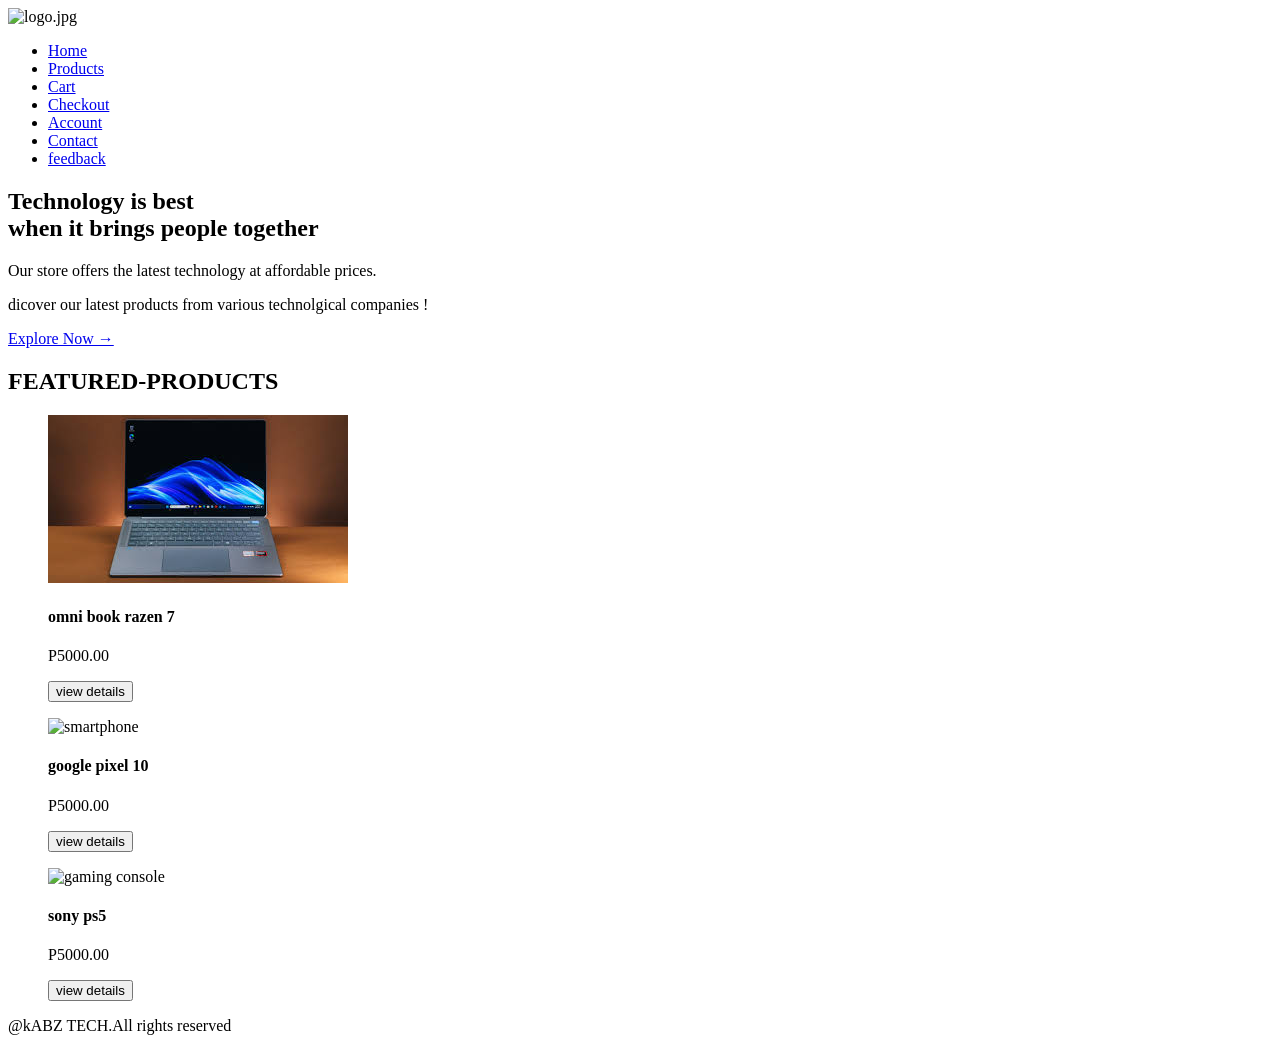
==== index.html @ fe43ceb5 "Update index.html" ====
<!DOCTYPE html>
<html lang="en">
<head>
    <meta charset="UTF-8">
    <meta name="viewport" content="width= , initial-scale=1.0">
    <title>Kabz Tech|E-Commerce Website  </title>
     <link rel="stylesheet" href="style.css">

</head>
<body>  
   <header>
          <section class="logo">
            <img src="images/logo.jpg"width="125px" alt="logo.jpg">
          </section>    
        <nav>
            <ul>
                <li><a href="index.html">Home</a></li>
                <li><a href="product.html">Products</a></li>
                <li><a href="cart.html">Cart</a></li>  
                <li><a href="checkout.html">Checkout</a></li>
                <li><a href="account.html">Account</a></li>
                <li><a href="contact.html">Contact</a></li> 
                <li><a href="feedback.html">feedback</a></li>
            </ul>
        </nav>
 </header> 

     <section class="hero"> 
         <h1>Technology is best <br>when it brings people together </h1>
         <p>Our store offers the latest technology at affordable  prices.</p>
         <p>dicover our latest products from various technolgical companies ! </p>
         <a href="product.html" class="btn">Explore Now &#8594;</a>
          
        </section>
 
 
    <!----Featured products-->
    <main id="products">
        <h2>FEATURED-PRODUCTS</h2>
        <section class="rows">
          <article class="Images">
              <figure>
             <img src="Images/omni book razen 7.jpg" alt="laptop">
             <h4>omni book razen 7</h4>
             <p>P5000.00</p>
             <button class="product.html">view details</button>
          </figure>
           
            <figure>
              <img src="IMAGES/google pixel 10.jpg" alt="smartphone"> 
              <h4>google pixel 10</h4>
              <p>P5000.00</p>
             <button class="product.html">view details</button>
            </figure>

           <figure>
             <img src="IMAGES/ps5.jpg" alt="gaming console">
             <h4>sony ps5</h4>
             <p>P5000.00</p>
             <button class= "product.html"btn>view details</button>
          </figure>
           
      </section>
      </main>
                
             
     
        <!--FOOTER-->
        <footer class="container">    
          <p>
              @kABZ TECH.All rights reserved   
         </p>     
        </footer>
    
</body>
</html>
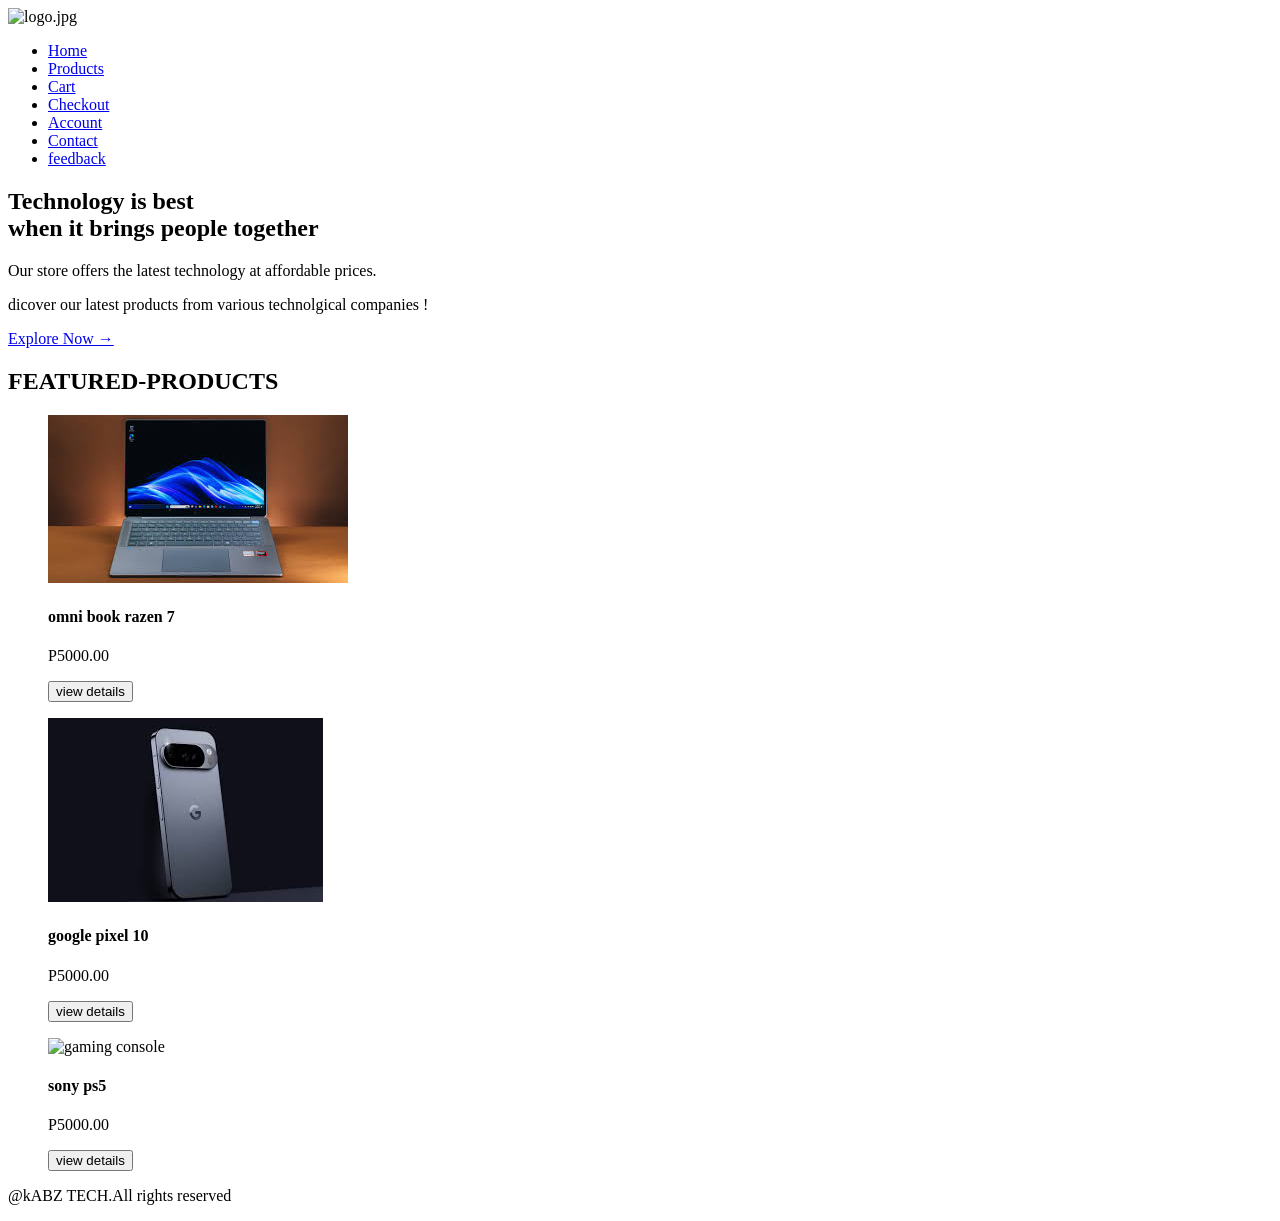
==== commit 39dddc39: "Update index.html" ====
--- a/index.html
+++ b/index.html
@@ -47,7 +47,7 @@
           </figure>
            
             <figure>
-              <img src="IMAGES/google pixel 10.jpg" alt="smartphone"> 
+              <img src="Images/google pixel 10.jpg" alt="smartphone"> 
               <h4>google pixel 10</h4>
               <p>P5000.00</p>
              <button class="product.html">view details</button>
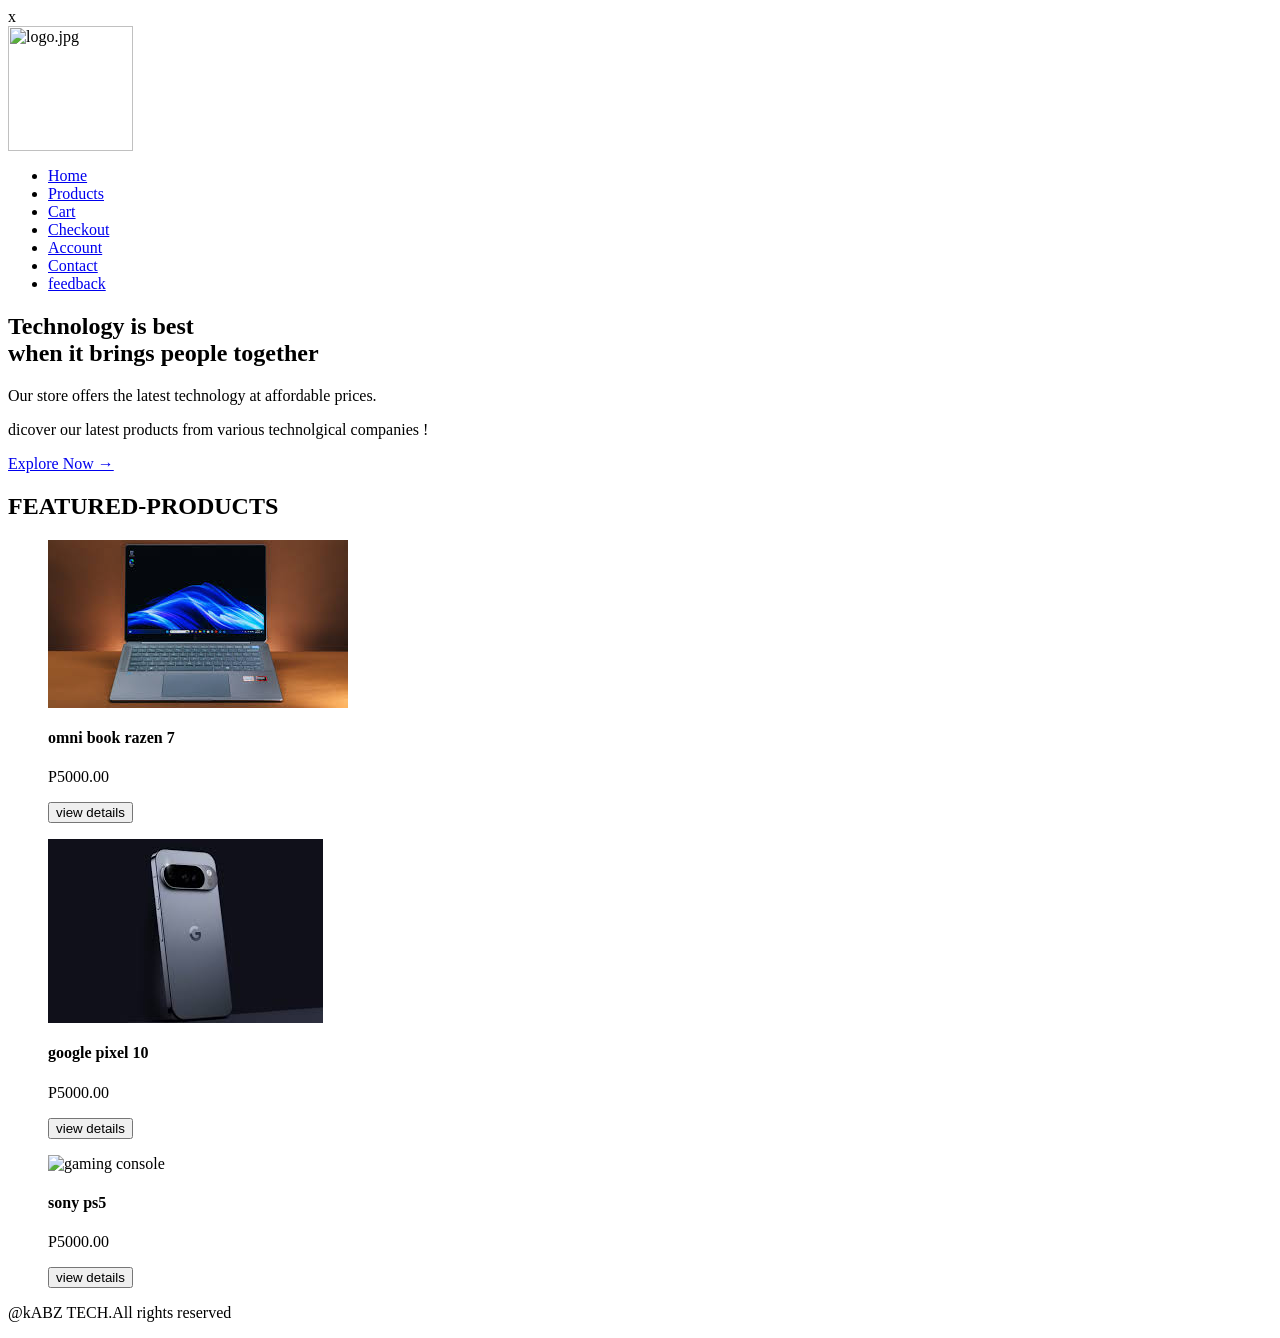
==== commit b79ecf11: "Fix HTML formatting and structure" ====
--- a/index.html
+++ b/index.html
@@ -1,4 +1,4 @@
-<!DOCTYPE html>
+x<!DOCTYPE html>
 <html lang="en">
 <head>
     <meta charset="UTF-8">
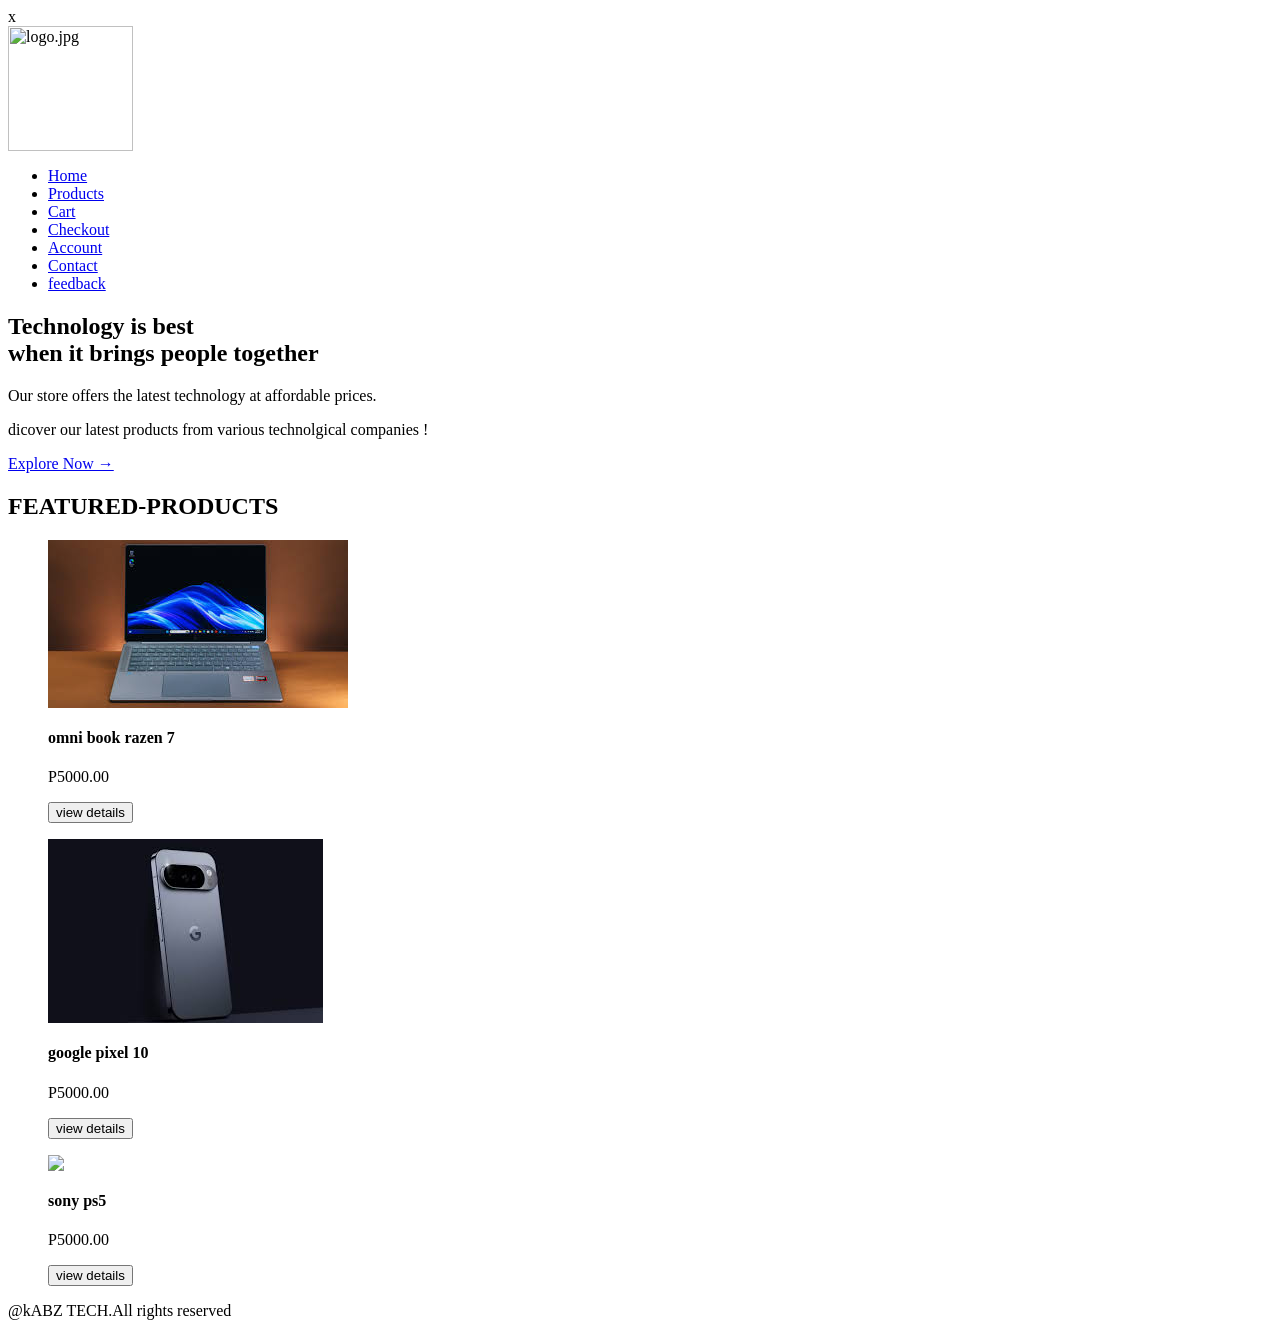
==== commit ae3296fc: "Update index.html" ====
--- a/index.html
+++ b/index.html
@@ -54,7 +54,7 @@
             </figure>
 
            <figure>
-             <img src="IMAGES/ps5.jpg" alt="gaming console">
+             <img src="Images/ps5.jpg alt="gaming console">
              <h4>sony ps5</h4>
              <p>P5000.00</p>
              <button class= "product.html"btn>view details</button>
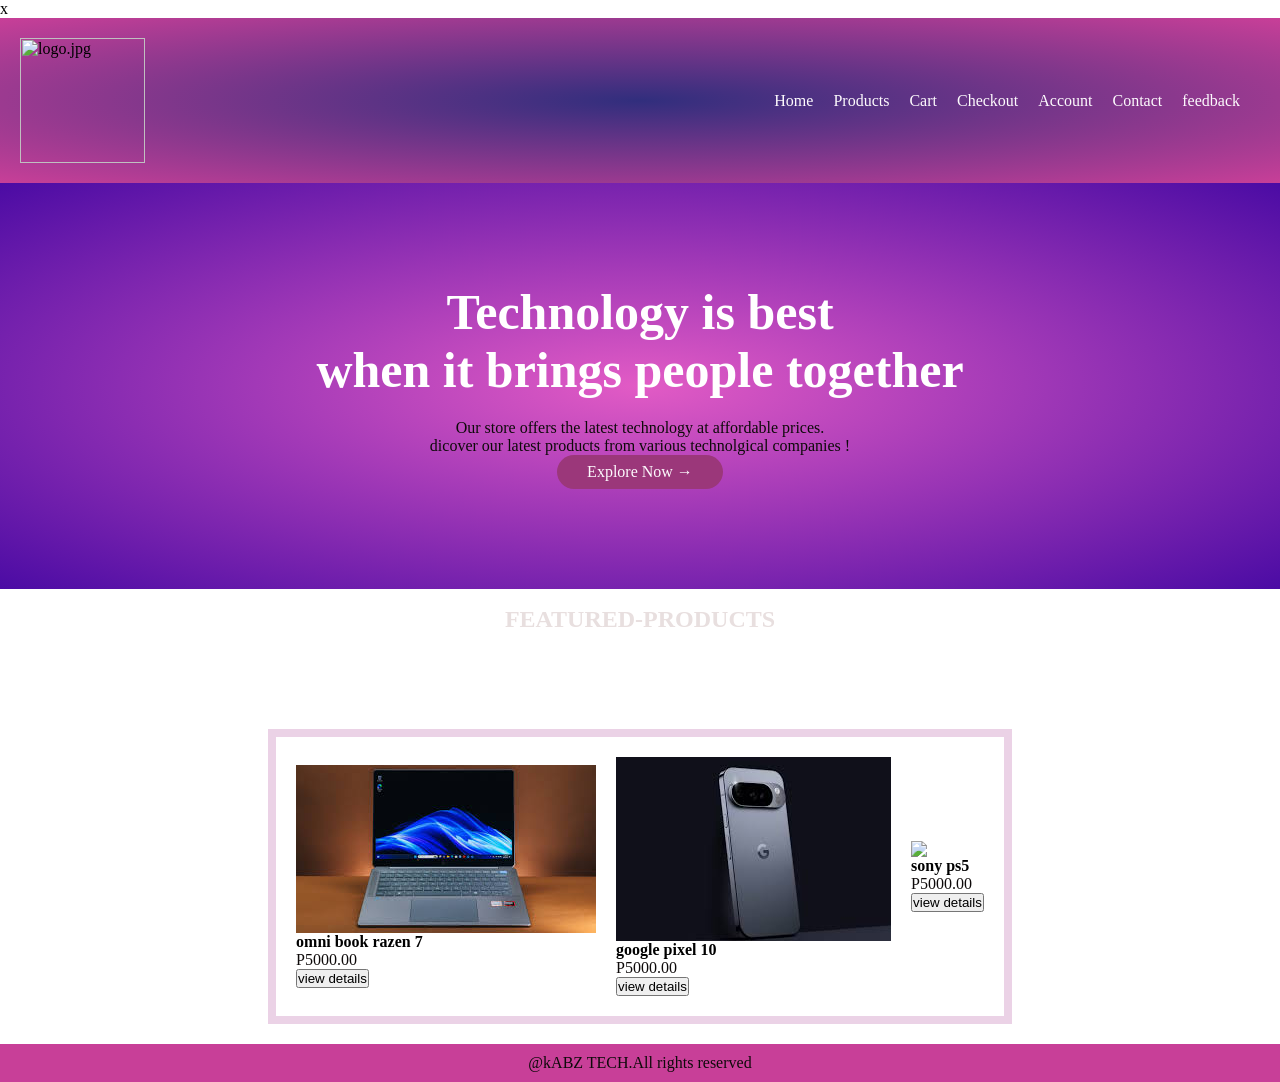
==== commit a02f92c0: "Update index.html" ====
--- a/index.html
+++ b/index.html
@@ -4,8 +4,7 @@
     <meta charset="UTF-8">
     <meta name="viewport" content="width= , initial-scale=1.0">
     <title>Kabz Tech|E-Commerce Website  </title>
-     <link rel="stylesheet" href="style.css">
-
+   <link rel="stylesheet" href="css/style.css">
 </head>
 <body>  
    <header>
--- a/css/style.css
+++ b/css/style.css
@@ -0,0 +1,300 @@
+*{ margin: 0;
+    padding: 0;
+    box-sizing: border-box;
+} header{
+    display: flex;
+    align-items: center;
+    padding: 20px;
+    background: radial-gradient(#312e7d,#c83f98);
+ }
+  nav ul{
+    list-style: none;
+    display: inline-flex;
+ }
+ nav ul li{
+    margin-right: 20px;
+ }
+  nav{
+    flex: 1;
+    text-align: right;  
+ } a{
+    text-decoration: none;
+    color: #fdfafd;
+ }p{
+    color: #0e0a0a;
+    
+ }
+  .hero{
+    background: radial-gradient(#e25bc5,#4b0ba4);
+    color: #fff;
+    padding: 100px 0;
+    text-align: center;
+ }  
+ .hero h1{
+    font-size: 50px;
+    margin-bottom: 20px; 
+
+}  .hero .btn{
+    display: inline-block;
+    background: #9b377a;
+    padding:8px 30px;
+    margin: 0;
+    border-radius: 30px;
+ }  
+ .hero .btn:hover{
+    background: #b75b8a;
+  
+  }.h2::after{
+    content:'';
+    background:#0D1B2A;
+    width:80px;
+    height: 50px;
+    border-radius: 5px;
+    position:absolute;
+  }
+   .rows{
+     display:flex;
+     justify-content: center;
+     flex-wrap:nowrap;
+    
+  }.Images{
+    display: flex;
+    gap:20px;
+    justify-content:center;
+    margin-top:auto;
+    margin-bottom:auto ;
+    padding:20px;
+    align-items:center ;
+    border:8px solid #ebd2e6;
+    flex-wrap:wrap;
+  
+
+  
+  }.Images::after{
+    transition:transform 0.5s;
+  }
+    
+ @media screen and (max-width: 767px) {
+  div#divmaincontainer {
+    width: 100%;
+    margin: 0;
+    border-radius: 0;
+    padding: 0;
+    border: none;
+    background-color: #f9f9f9;
+    box-shadow: none;
+}
+  }
+
+  
+
+
+
+    /*product page*/
+   .row {
+    display: flex;
+    justify-content: center;
+    gap: 20px;
+    flex-wrap: wrap;
+    padding: 20px;
+    text-align: center;
+    box-shadow: 0 4px 8px rgba(0,0,0,0.2);
+  
+    align-items: center;
+}
+.product {
+    display:flex;
+    background: rgb(252, 251, 255);
+    border-radius: 10px;
+    width: 250px;
+    padding: 15px;
+    text-align: center;
+    box-shadow: 0 4px 8px rgba(0,0,0,0.2);
+    transition: transform 0.3s;
+  
+  
+
+}.products .btn-class{
+ display: inline-block;
+ background: #b75b8a;
+ color: #101969;
+ padding : 8px 30px;
+ margin: 30px 0;
+ border-radius: 30px;
+ transition:background 0.5s;
+       
+}
+ .Products:hover{
+ transform: translateY(5px);
+   
+}
+ #Products h2{
+ text-align: center;
+ margin: 0 auto 80px;
+ position: relative;
+ line-height: 60px;
+ color: #e8dfdf;
+}
+    .product h2::after{
+        content: '';
+        position: absolute;
+        width: 80px;
+        height: 5px;
+        border-radius: 5px;
+        background: #b75b8a;
+        left: 50%;
+        bottom: 0px;
+        transform: translateX()
+      
+      
+}/*----cart page--*/
+.cart-container {
+  width: 90%;
+  margin: 20px auto;
+  background: white;
+  padding: 20px;
+  border-radius: 10px;
+}
+
+h2 {
+  text-align: center;
+}
+
+/* Table */
+.cart-table {
+  width: 100%;
+  border-collapse: collapse;
+  margin-top: 20px;
+}
+
+.cart-table th {
+  background: black;
+  color: white;
+  padding: 10px;
+}
+
+.cart-table td {
+  padding: 10px;
+  text-align: center;
+  border-bottom: 1px solid #ddd;
+}
+
+/* Images */
+.cart-table img {
+  width: 70px;
+  border-radius: 5px;
+}
+
+/* Input */
+input[type="number"] {
+  width: 60px;
+  padding: 5px;
+}
+
+/* Buttons */
+.remove-btn {
+  background: red;
+  color: white;
+  padding: 5px 10px;
+  border: none;
+  cursor: pointer;
+}
+
+.checkout-btn {
+  background: black;
+  color: white;
+  padding: 10px;
+  border: none;
+  margin-top: 10px;
+}
+
+.continue-btn {
+  display: inline-block;
+  margin-top: 10px;
+  padding: 10px;
+  background: #007bff;
+  color: white;
+  text-decoration: none;
+}
+
+/* Summary */
+.cart-summary {
+  text-align: right;
+  margin-top: 20px;
+
+
+
+}/*Account-page */
+ .account-page {
+  max-width: 600px;
+  margin: 40px auto;
+  text-align: center;
+}
+
+.form-box {
+  background: #6a29ba;
+  padding: 20px;
+  margin: 20px auto;
+  border-radius: 8px;
+  box-shadow: 0 2px 6px rgba(0,0,0,0.1);
+  display: none; /* hidden by default */
+}
+
+.form-box h3 {
+  margin-bottom: 15px;
+  color: #0D1B2A;
+}
+
+.form-box label {
+  display: block;
+  margin: 10px 0 5px;
+}
+
+.form-box input {
+  width: 100%;
+  padding: 8px;
+  margin-bottom: 15px;
+}
+
+.form-box input[type="submit"],
+.form-box button {
+  background: #0D1B2A;
+  color: white;
+  padding: 10px 20px;
+  border: none;
+  border-radius: 5px;
+  cursor: pointer;
+}
+
+.form-box input[type="submit"]:hover,
+.form-box button:hover {
+  background: #1E90FF;
+}
+
+/* Show login by default */
+#login-box {
+  display: block;
+
+
+
+} /*checkout-page*/
+ .section.class{
+   display-items:flex;
+   text-align:center
+ }
+  
+
+
+
+
+
+/*footer*/
+ footer{
+   background: #c83f98;
+   text-align: center;
+   padding: 10px;
+   color: white;
+   margin-top: 20px
+}
+
+
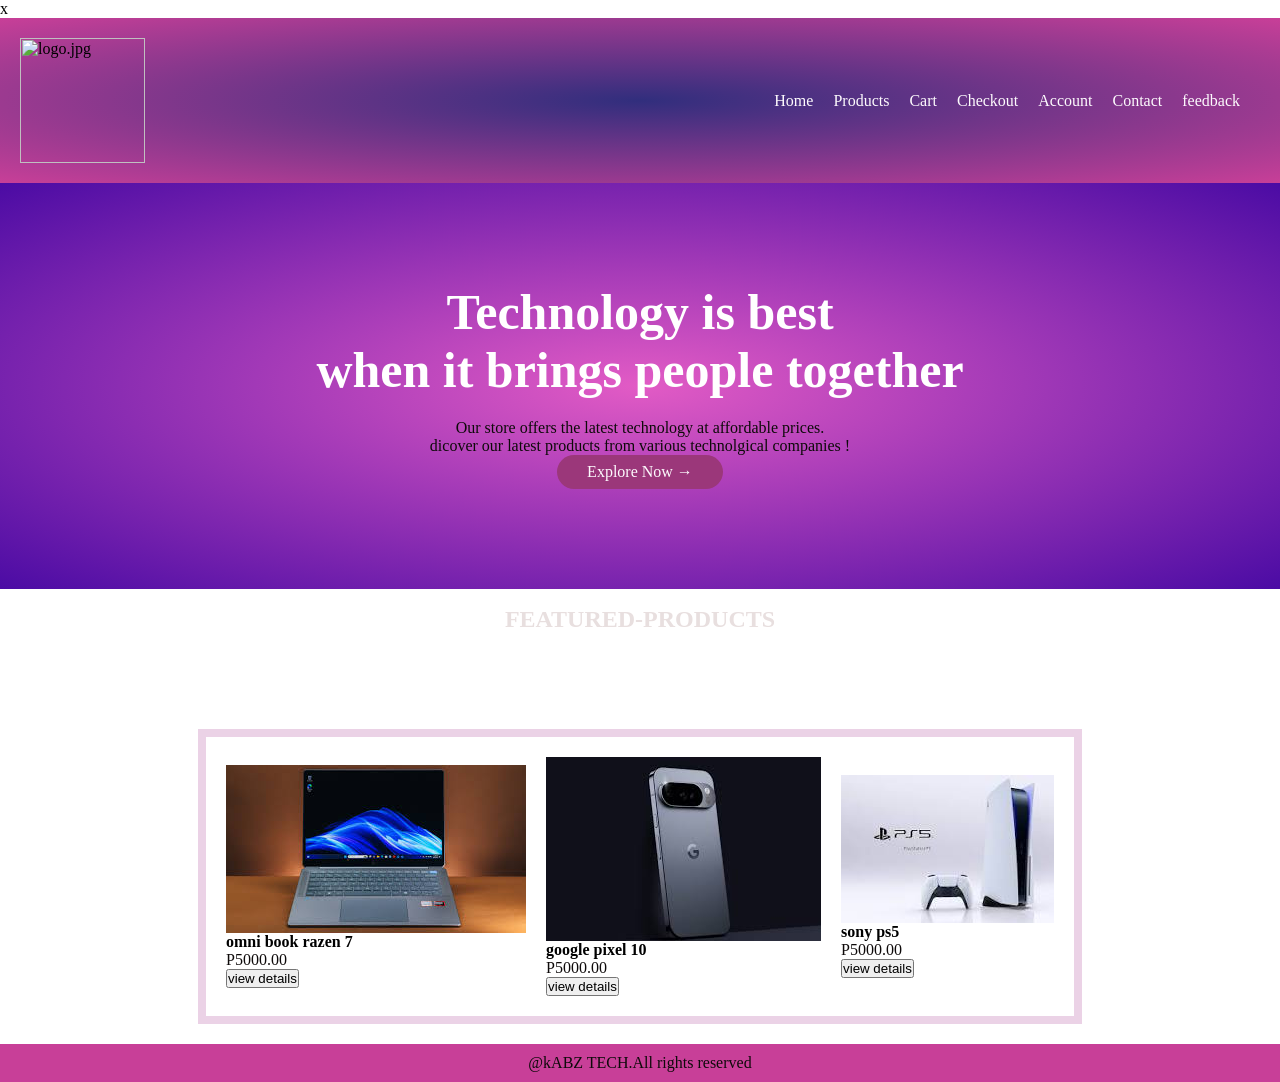
==== commit 4c623294: "Update index.html" ====
--- a/index.html
+++ b/index.html
@@ -53,7 +53,7 @@
             </figure>
 
            <figure>
-             <img src="Images/ps5.jpg alt="gaming console">
+              <img src="Images/ps5.jpg"alt="Gaming console">
              <h4>sony ps5</h4>
              <p>P5000.00</p>
              <button class= "product.html"btn>view details</button>
